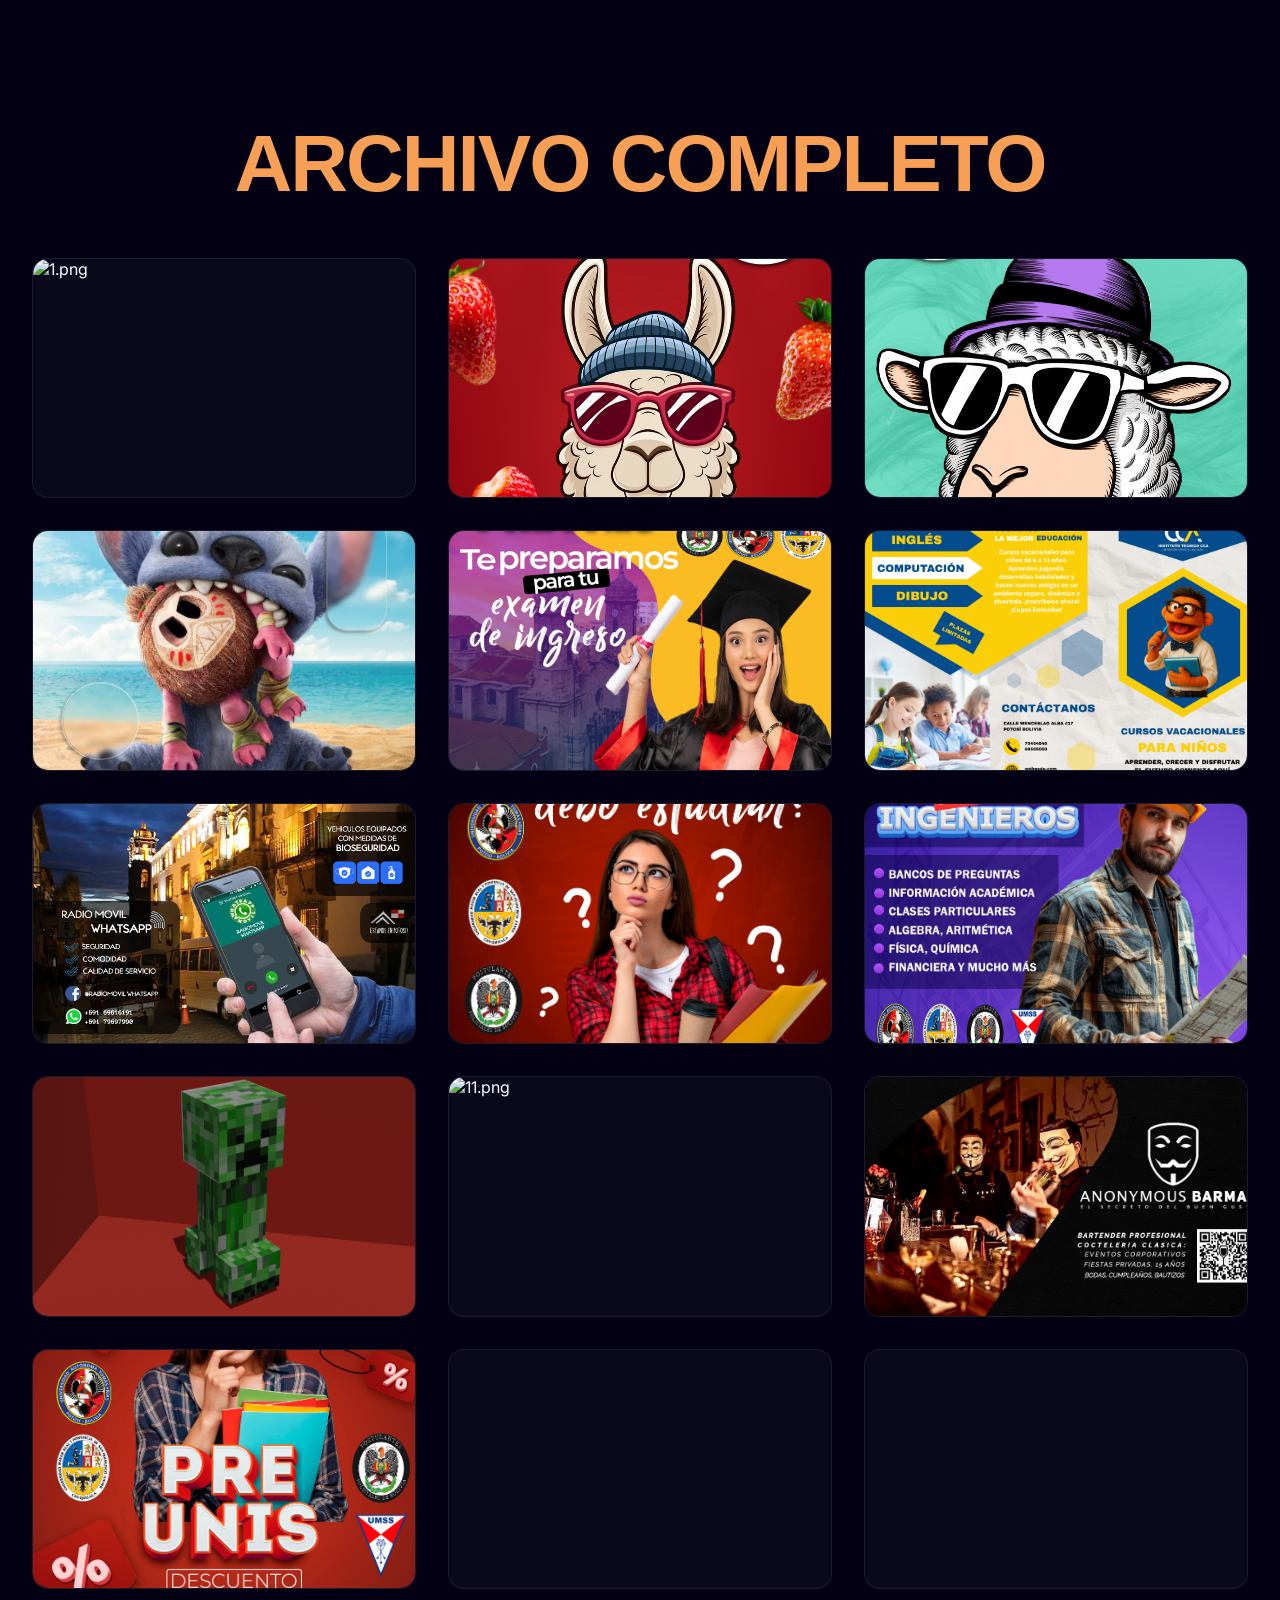
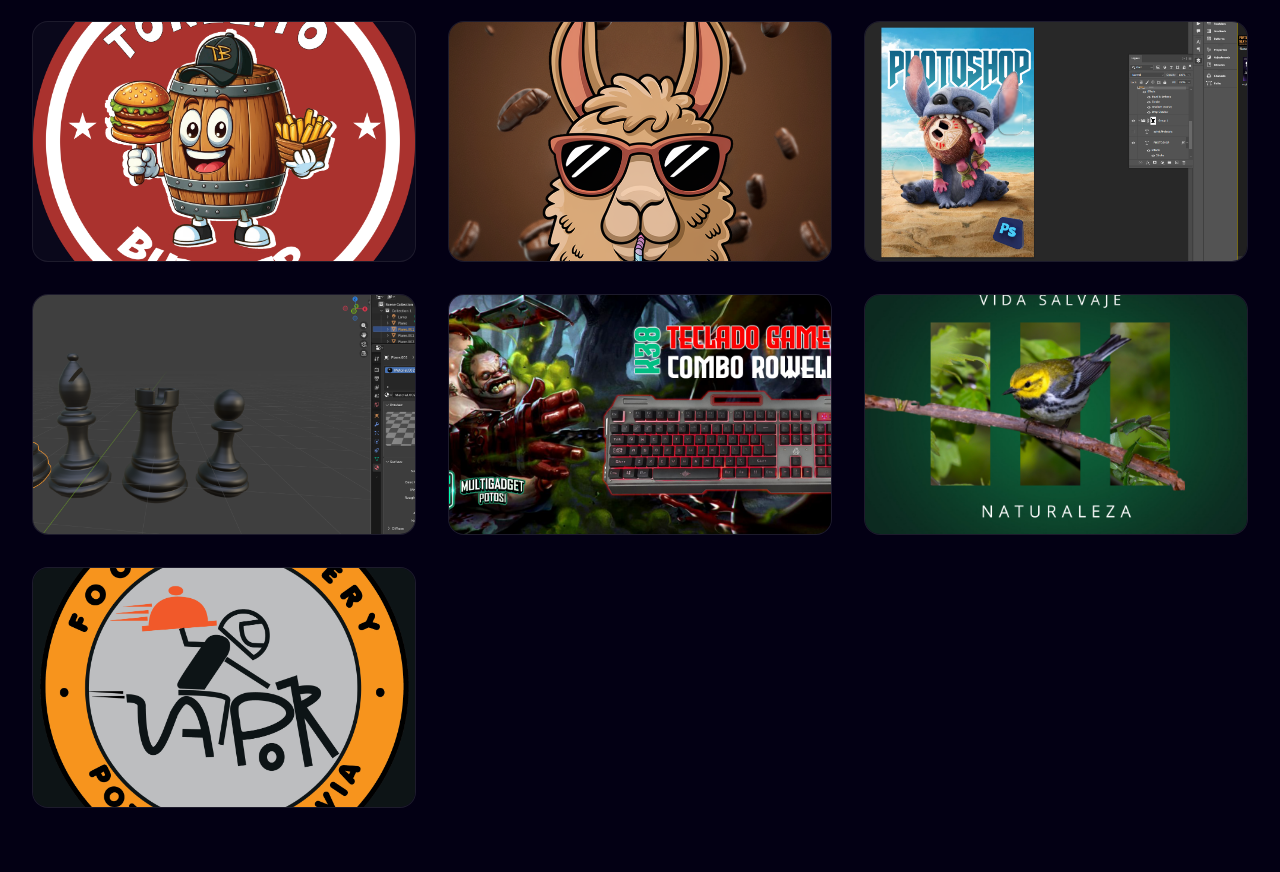
==== archive.html @ 9cfcfacd "Upload portfolio files" ====
<!DOCTYPE html>
<html lang="es">

<head>
    <meta charset="UTF-8">
    <meta name="viewport" content="width=device-width, initial-scale=1.0">
    <title>Archivo Completo | Galería Profesional</title>
    <link href="https://fonts.googleapis.com/css2?family=Clash+Display:wght@400;700&family=Inter:wght@400&display=swap"
        rel="stylesheet">
    <link rel="stylesheet" href="https://cdnjs.cloudflare.com/ajax/libs/font-awesome/6.4.0/css/all.min.css">
    <style>
        :root {
            --bg: #030014;
            --accent: #f7a055;
            --text: #ffffff;
        }

        body {
            background: var(--bg);
            color: var(--text);
            font-family: 'Inter', sans-serif;
            margin: 0;
            padding: 4rem 2rem;
            display: flex;
            flex-direction: column;
            align-items: center;
            overflow-x: hidden;
        }

        h1 {
            font-family: 'Clash Display', sans-serif;
            font-size: 5rem;
            color: var(--accent);
            margin-bottom: 3rem;
            letter-spacing: -2px;
            text-align: center;
        }

        .archive-grid {
            display: grid;
            grid-template-columns: repeat(auto-fill, minmax(320px, 1fr));
            gap: 2rem;
            width: 100%;
            max-width: 1400px;
        }

        .item {
            aspect-ratio: 16/10;
            background: rgba(255, 255, 255, 0.03);
            border-radius: 16px;
            overflow: hidden;
            border: 1px solid rgba(255, 255, 255, 0.08);
            transition: 0.5s cubic-bezier(0.2, 0.8, 0.2, 1);
            cursor: pointer;
            position: relative;
        }

        .item:hover {
            border-color: var(--accent);
            transform: translateY(-10px);
            box-shadow: 0 20px 40px rgba(0, 0, 0, 0.5);
        }

        img,
        video {
            width: 100%;
            height: 100%;
            object-fit: cover;
            transition: 0.8s cubic-bezier(0.2, 0.8, 0.2, 1);
        }

        .item:hover img,
        .item:hover video {
            transform: scale(1.05);
        }

        /* Lightbox */
        .lightbox {
            display: none;
            position: fixed;
            top: 0;
            left: 0;
            width: 100%;
            height: 100%;
            background: rgba(3, 0, 20, 0.98);
            z-index: 1000;
            backdrop-filter: blur(20px);
            cursor: zoom-out;
            align-items: center;
            justify-content: center;
        }

        .lightbox img,
        .lightbox video {
            max-width: 95%;
            max-height: 90vh;
            border-radius: 12px;
            box-shadow: 0 0 100px rgba(0, 0, 0, 1);
            object-fit: contain;
        }

        .close-btn {
            position: absolute;
            top: 30px;
            right: 40px;
            color: #fff;
            font-size: 2.5rem;
            cursor: pointer;
            opacity: 0.6;
            transition: 0.3s;
        }

        .close-btn:hover {
            opacity: 1;
        }
    </style>
</head>

<body>
    <h1>ARCHIVO COMPLETO</h1>
    <div class="archive-grid" id="grid"></div>

    <div class="lightbox" id="lightbox">
        <span class="close-btn">&times;</span>
        <div id="lightbox-content"></div>
    </div>

    <script>
        const grid = document.getElementById('grid');
        const lightbox = document.getElementById('lightbox');
        const lbContent = document.getElementById('lightbox-content');
        const folder = 'src/';

        // Exact assets list from directory
        const assets = [
            '1.png', '2.png', '3.png', '4.png', '5.png', '6.png', '7.png', '8.png', '9.png',
            '10.png', '11.png', '12.png', '13.png', '14.mp4', '15.mp4', '15.png', '16.png',
            '17.PNG', '18.PNG', '19.png', '20.png', '22.png'
        ];

        assets.forEach(file => {
            const div = document.createElement('div');
            div.className = 'item';

            if (file.endsWith('.mp4')) {
                div.innerHTML = `<video src="${folder}${file}" muted loop autoplay playsinline></video>`;
            } else {
                div.innerHTML = `<img src="${folder}${file}" alt="${file}">`;
            }

            div.addEventListener('click', () => {
                lbContent.innerHTML = '';
                if (file.endsWith('.mp4')) {
                    const vid = document.createElement('video');
                    vid.src = folder + file;
                    vid.controls = true;
                    vid.autoplay = true;
                    lbContent.appendChild(vid);
                } else {
                    const img = document.createElement('img');
                    img.src = folder + file;
                    lbContent.appendChild(img);
                }
                lightbox.style.display = 'flex';
                document.body.style.overflow = 'hidden';
            });

            grid.appendChild(div);
        });

        const closeLB = () => {
            lightbox.style.display = 'none';
            lbContent.innerHTML = '';
            document.body.style.overflow = 'auto';
        };

        lightbox.addEventListener('click', (e) => {
            if (e.target === lightbox || e.target.className === 'close-btn') {
                closeLB();
            }
        });
    </script>
</body>

</html>
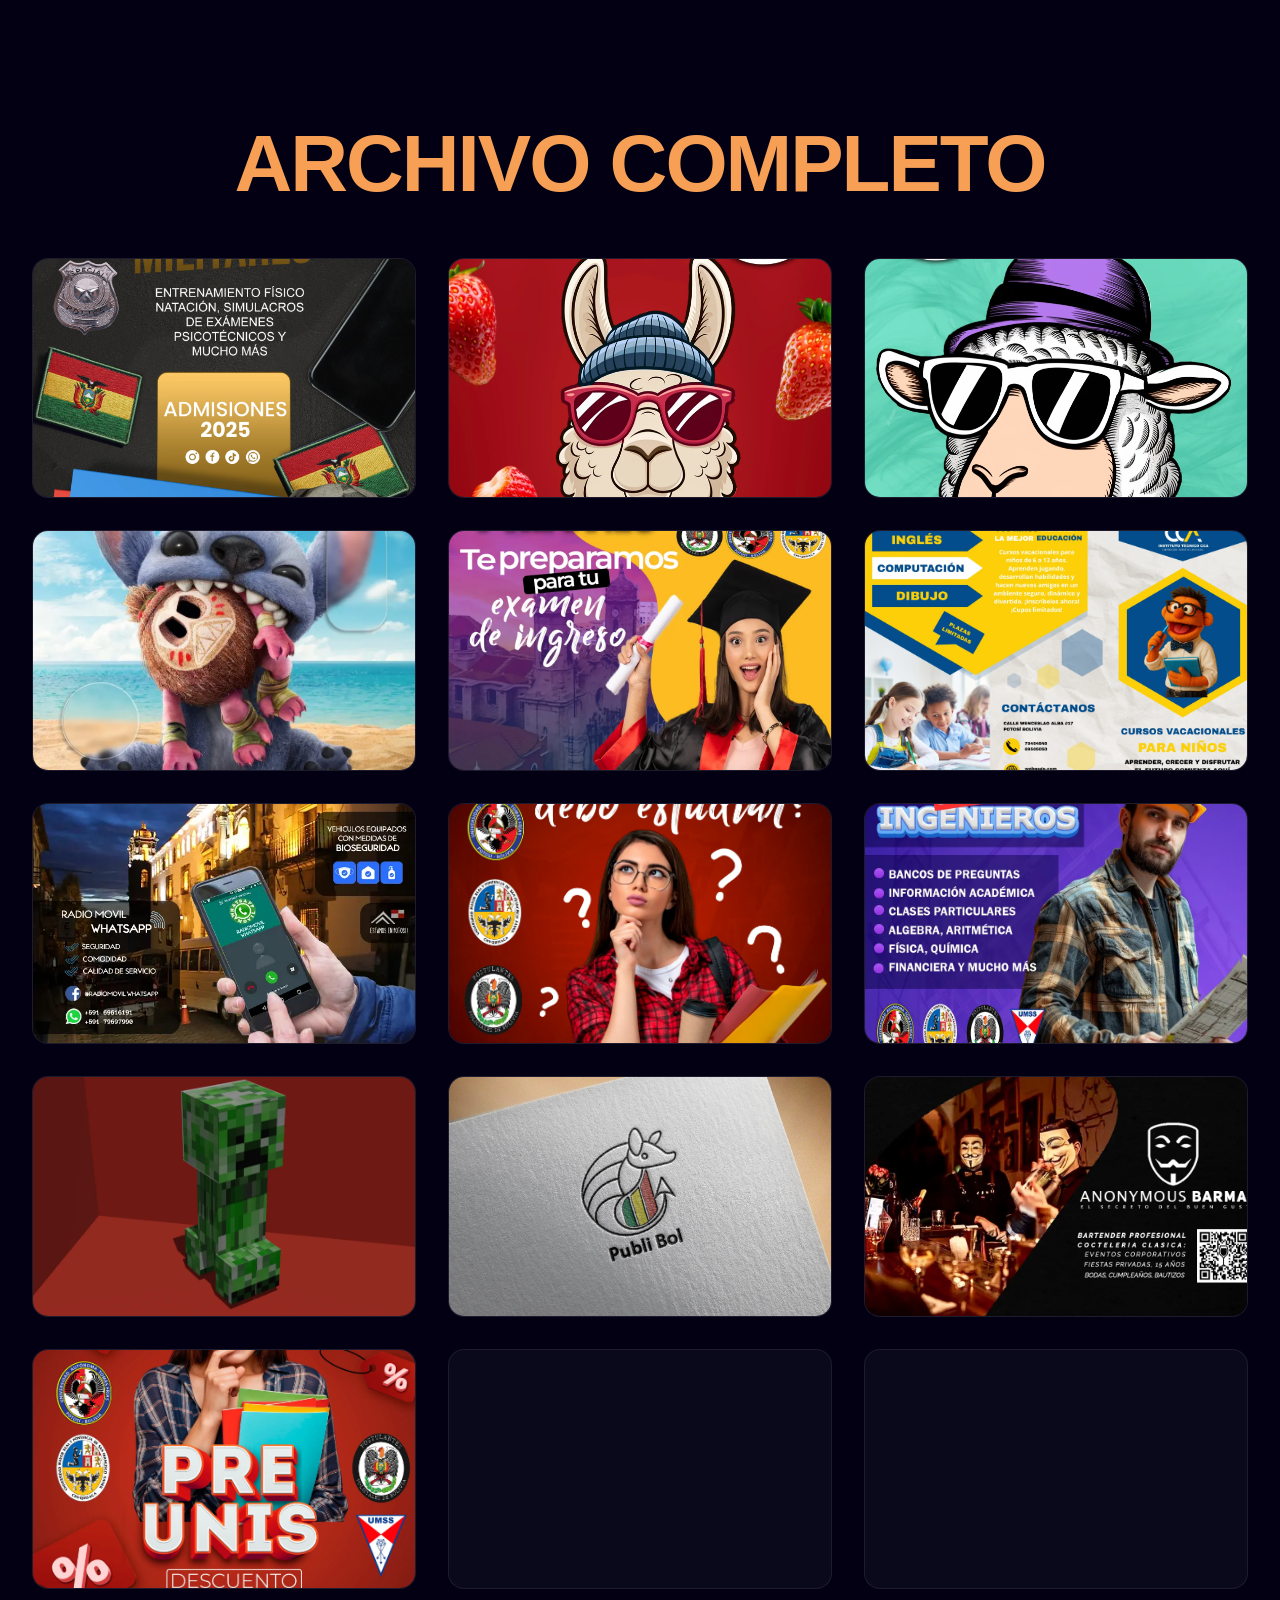
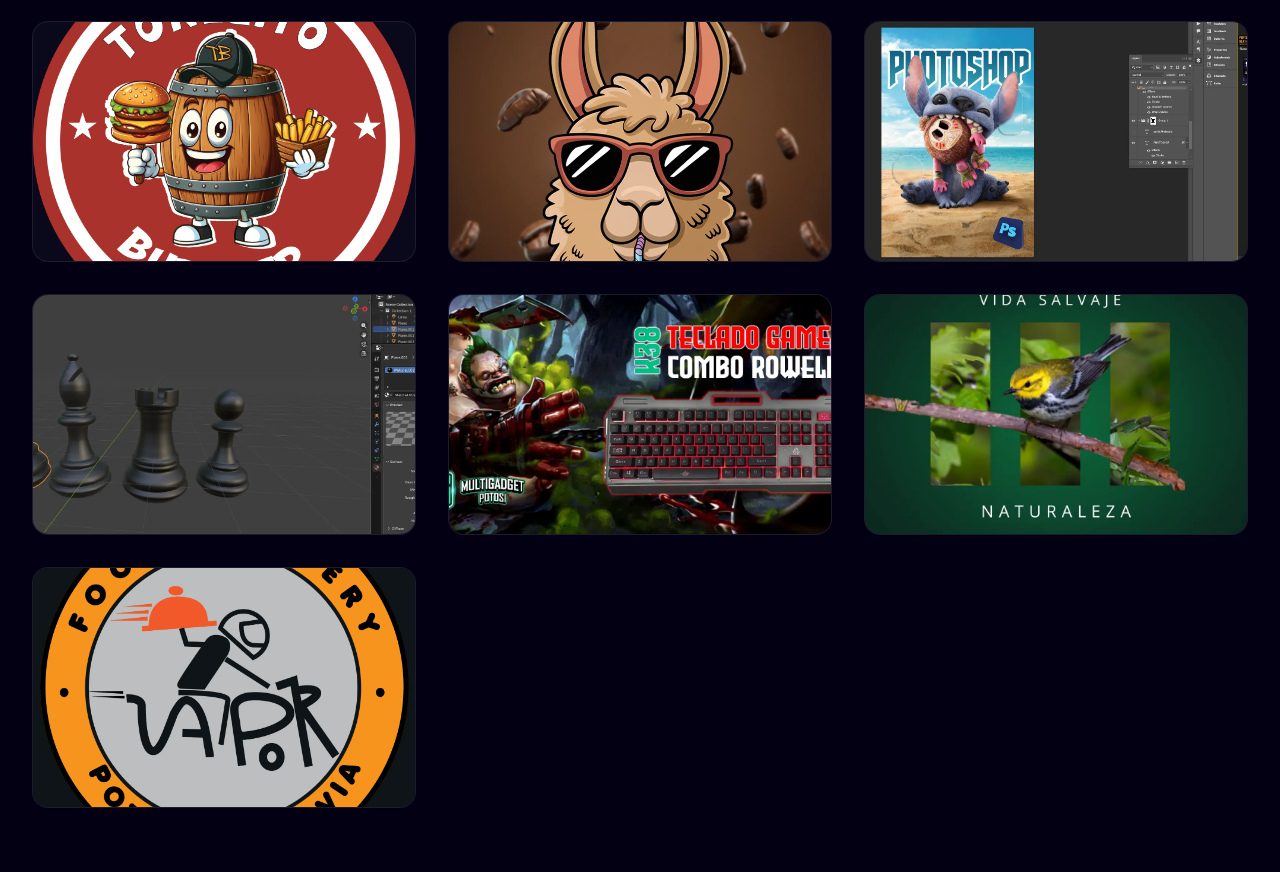
==== commit 206da9ff: "optimized" ====
--- a/archive.html
+++ b/archive.html
@@ -133,9 +133,9 @@
 
         // Exact assets list from directory
         const assets = [
-            '1.png', '2.png', '3.png', '4.png', '5.png', '6.png', '7.png', '8.png', '9.png',
-            '10.png', '11.png', '12.png', '13.png', '14.mp4', '15.mp4', '15.png', '16.png',
-            '17.PNG', '18.PNG', '19.png', '20.png', '22.png'
+            '1.webp', '2.webp', '3.webp', '4.webp', '5.webp', '6.webp', '7.webp', '8.webp', '9.webp',
+            '10.webp', '11.webp', '12.webp', '13.webp', '14.mp4', '15.mp4', '15.webp', '16.webp',
+            '17.webp', '18.webp', '19.webp', '20.webp', '22.webp'
         ];
 
         assets.forEach(file => {
